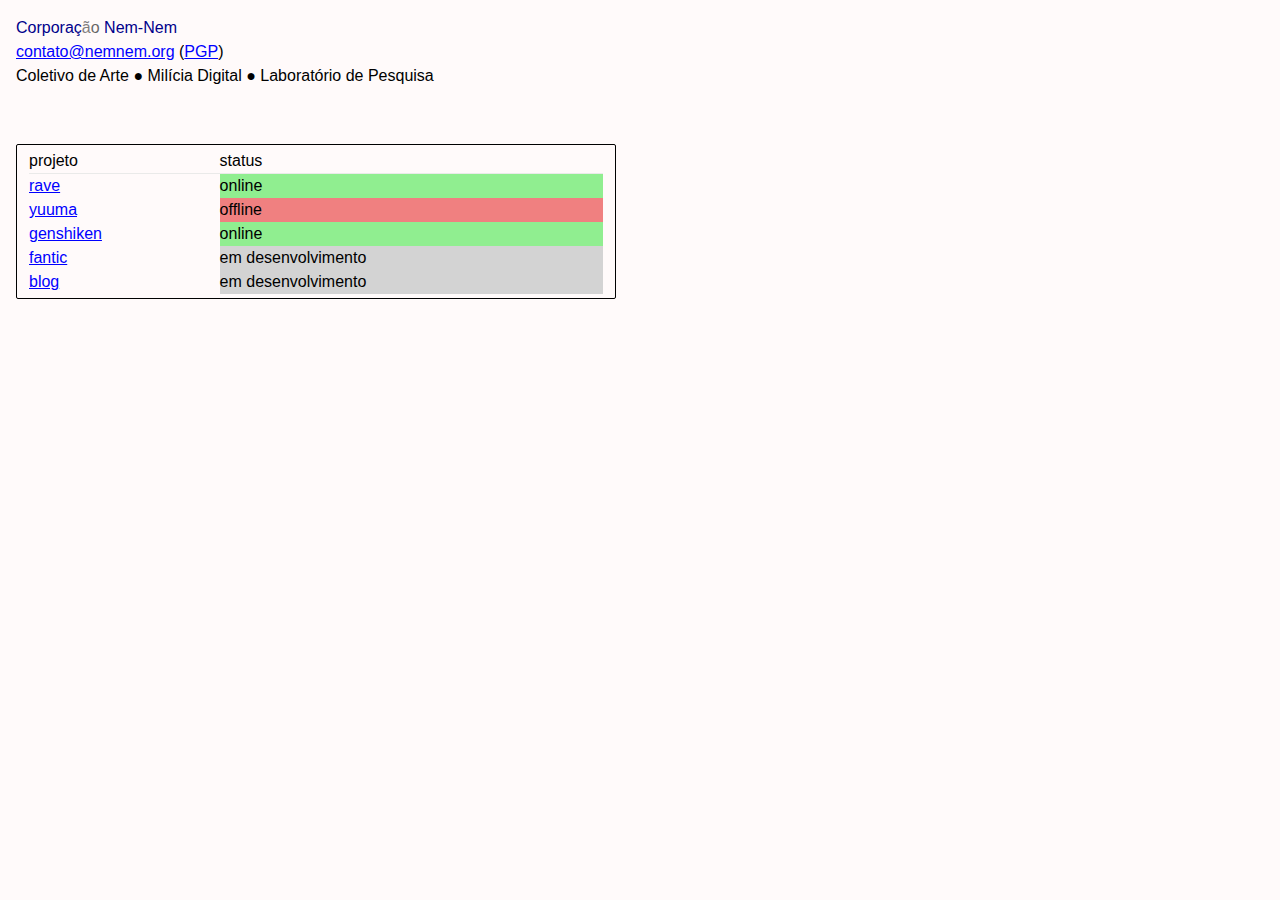
==== index.html @ 444f3736 "1" ====
<!DOCTYPE html>
<html>
<head lang="en">
<meta charset="utf-8"/>
<meta name="viewport" content="width=device-width,initial-scale=1.0">
<title>Container Technology</title>
<style>
	* {
		font-size: 1rem;
		font-weight: normal;
		font-family: arial;
		margin: 0;
		padding: 0;
		box-sizing: border-box;
		line-height: 150%;
		color: black;
		background-color: snow;
	}

	a:hover,
	a:visited,
	a {
	color: blue;
	}

	hr {
		margin: 1rem 0;
	}

	html {
		min-height: 100%;
		background: #2c2c20;
	}

	body {
		min-height: 100vh;
		padding: 1rem;
		display: flex;
		flex-direction: column;
		align-items: stretch;
	}

	img {
		max-width: 100%;
	}

	hr {
		border: none;
	}

	header,
	.status {
		max-width: 600px;
	}

	table {
		width: 100%;
		max-width: 100%;
		border-collapse: collapse;
	}

	table thead td {
		border-bottom: 1px solid #eaeae9;
	}

	h1 a {
		color: darkblue !important;
		text-decoration: none;
	}

	.status {
		border-radius: 2px;
		border: 1px solid black;
		padding: 0.25rem 0.75rem;
	}

	.highlight--green {
		background: lightgreen;
	}
	.highlight--red {
		background: lightcoral;
	}
	.highlight--gray {
		background: lightgray;
	}

	.services {
		display: flex;
		max-width: 1020px;
		flex-flow: row nowrap;
	}

	.services canvas {
		border-radius: 2px;
		width: 300px;
		height: 300px;
		border: 1px solid #33333382;
	}

	.cache {
		margin-top: 2rem;
	}

	.cache img {
		width: 150px;
	}

	main {
		flex-grow: 1;
	}
	
	footer {
		font-size: 12px;
		justify-self: flex-end;
	}

	sup {
		font-size: 10px;
	}
</style>

<body>
	<header>
		<section class="tagline">
			<h1>
				<a href="https://x.com/nemnemcorp" target="_blank">Corporaç<span class="faded">ão</span> Nem-Nem</a>
			</h1>
			<p><a href="mailto:e@contain.technology">contato@nemnem.org</a> (<a href="./contato@nemnem.org">PGP</a>)</p>
			<p>Coletivo de Arte &#9679; Milícia Digital &#9679; Laboratório de Pesquisa</p>
			<br/>
		</section>
	</header>
	<hr />
	<main>
		<section class="status">
			<table>
				<thead>
					<tr>
						<td>projeto</td>
						<td>status</td>
					</tr>
				</thead>
				<tr>
					<td>
						<a href="https://nemnem.org/rave" target="_blank">rave</a>
					</td>
					<td class="highlight--green">online</td>
				</tr>
				<tr>
					<td>
						<a href="https://yuuma.nemnem.org/" target="_blank">yuuma</a>
					</td>
					<td class="highlight--red">offline</td>
				</tr>
				<tr>
					<td>
						<a href="https://nemnem.org/genshiken" target="_blank">genshiken</a>
					</td>
					<td class="highlight--green">online</td>
				</tr>
				<tr>
					<td>
						<a href="https://nemnem.org/" target="_blank">fantic</a>
					</td>
					<td class="highlight--gray">em desenvolvimento</td>
				</tr>
				<tr>
					<td>
						<a href="https://nemnem.org/" target="_blank">blog</a>
					</td>
					<td class="highlight--gray">em desenvolvimento</td>
				</tr>
			</table>
		</section>
	</main>

	<script>
		const heading = document.querySelector('.faded');
		const ogText = heading.innerHTML;

		let wrappedText = '';

		for (const letter of ogText) {
			wrappedText += `<span style="opacity: ${(Math.floor(Math.random() * (6.5 - 4 + 1) + 4) * 0.1).toFixed(1)}">${letter}</span>`
		}

		heading.innerHTML = wrappedText;
	</script>
</body>
</html>
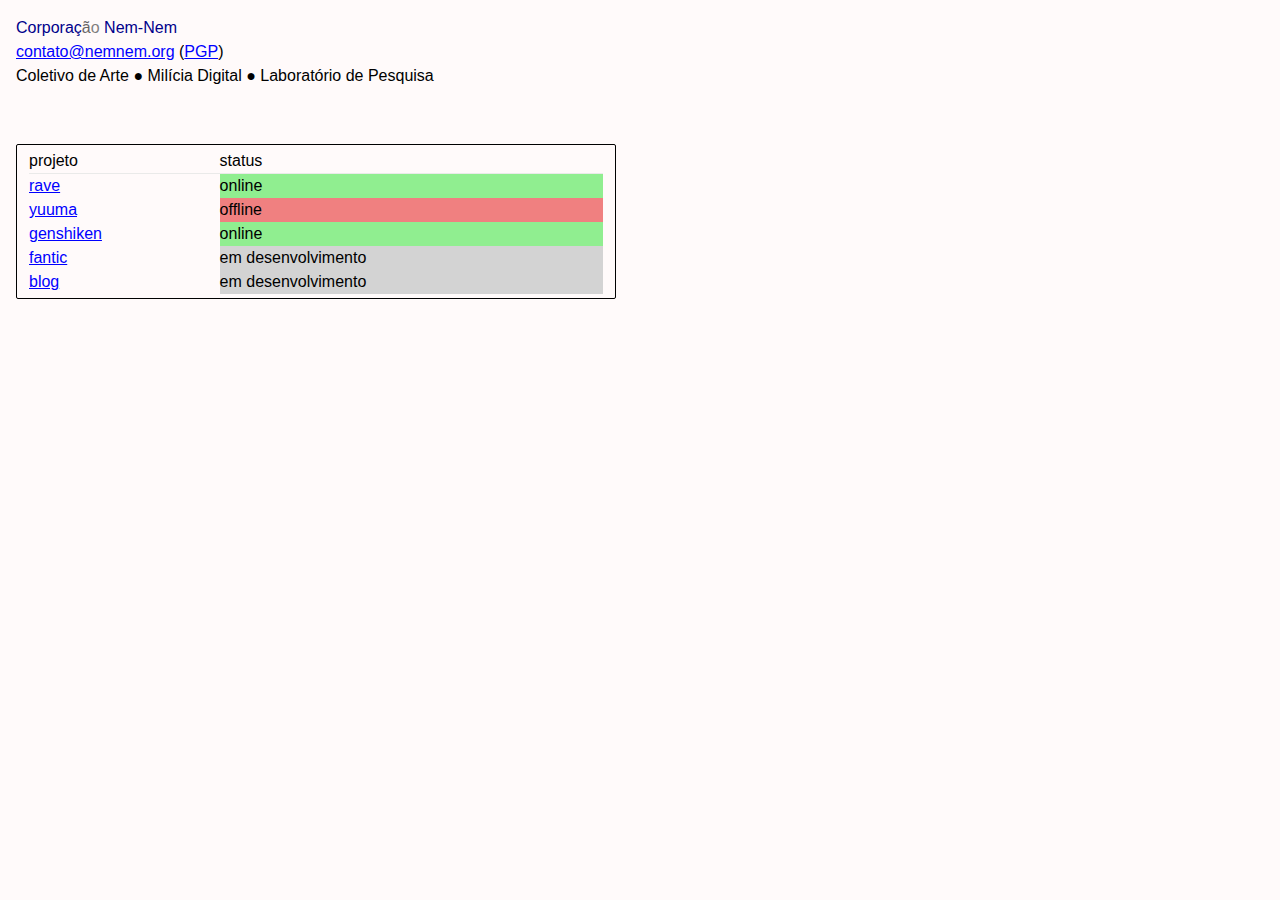
==== commit 054f5930: "Update index.html" ====
--- a/index.html
+++ b/index.html
@@ -3,7 +3,7 @@
 <head lang="en">
 <meta charset="utf-8"/>
 <meta name="viewport" content="width=device-width,initial-scale=1.0">
-<title>Container Technology</title>
+<title>Corporação Nem-Nem</title>
 <style>
 	* {
 		font-size: 1rem;
@@ -125,7 +125,7 @@
 			<h1>
 				<a href="https://x.com/nemnemcorp" target="_blank">Corporaç<span class="faded">ão</span> Nem-Nem</a>
 			</h1>
-			<p><a href="mailto:e@contain.technology">contato@nemnem.org</a> (<a href="./contato@nemnem.org">PGP</a>)</p>
+			<p><a href="mailto:contato@nemnem.org">contato@nemnem.org</a> (<a href="./contato@nemnem.org">PGP</a>)</p>
 			<p>Coletivo de Arte &#9679; Milícia Digital &#9679; Laboratório de Pesquisa</p>
 			<br/>
 		</section>
@@ -142,7 +142,7 @@
 				</thead>
 				<tr>
 					<td>
-						<a href="https://nemnem.org/rave" target="_blank">rave</a>
+						<a href="/rave" target="_blank">rave</a>
 					</td>
 					<td class="highlight--green">online</td>
 				</tr>
@@ -154,19 +154,19 @@
 				</tr>
 				<tr>
 					<td>
-						<a href="https://nemnem.org/genshiken" target="_blank">genshiken</a>
+						<a href="/genshiken" target="_blank">genshiken</a>
 					</td>
 					<td class="highlight--green">online</td>
 				</tr>
 				<tr>
 					<td>
-						<a href="https://nemnem.org/" target="_blank">fantic</a>
+						<a href="/" target="_blank">fantic</a>
 					</td>
 					<td class="highlight--gray">em desenvolvimento</td>
 				</tr>
 				<tr>
 					<td>
-						<a href="https://nemnem.org/" target="_blank">blog</a>
+						<a href="/" target="_blank">blog</a>
 					</td>
 					<td class="highlight--gray">em desenvolvimento</td>
 				</tr>
